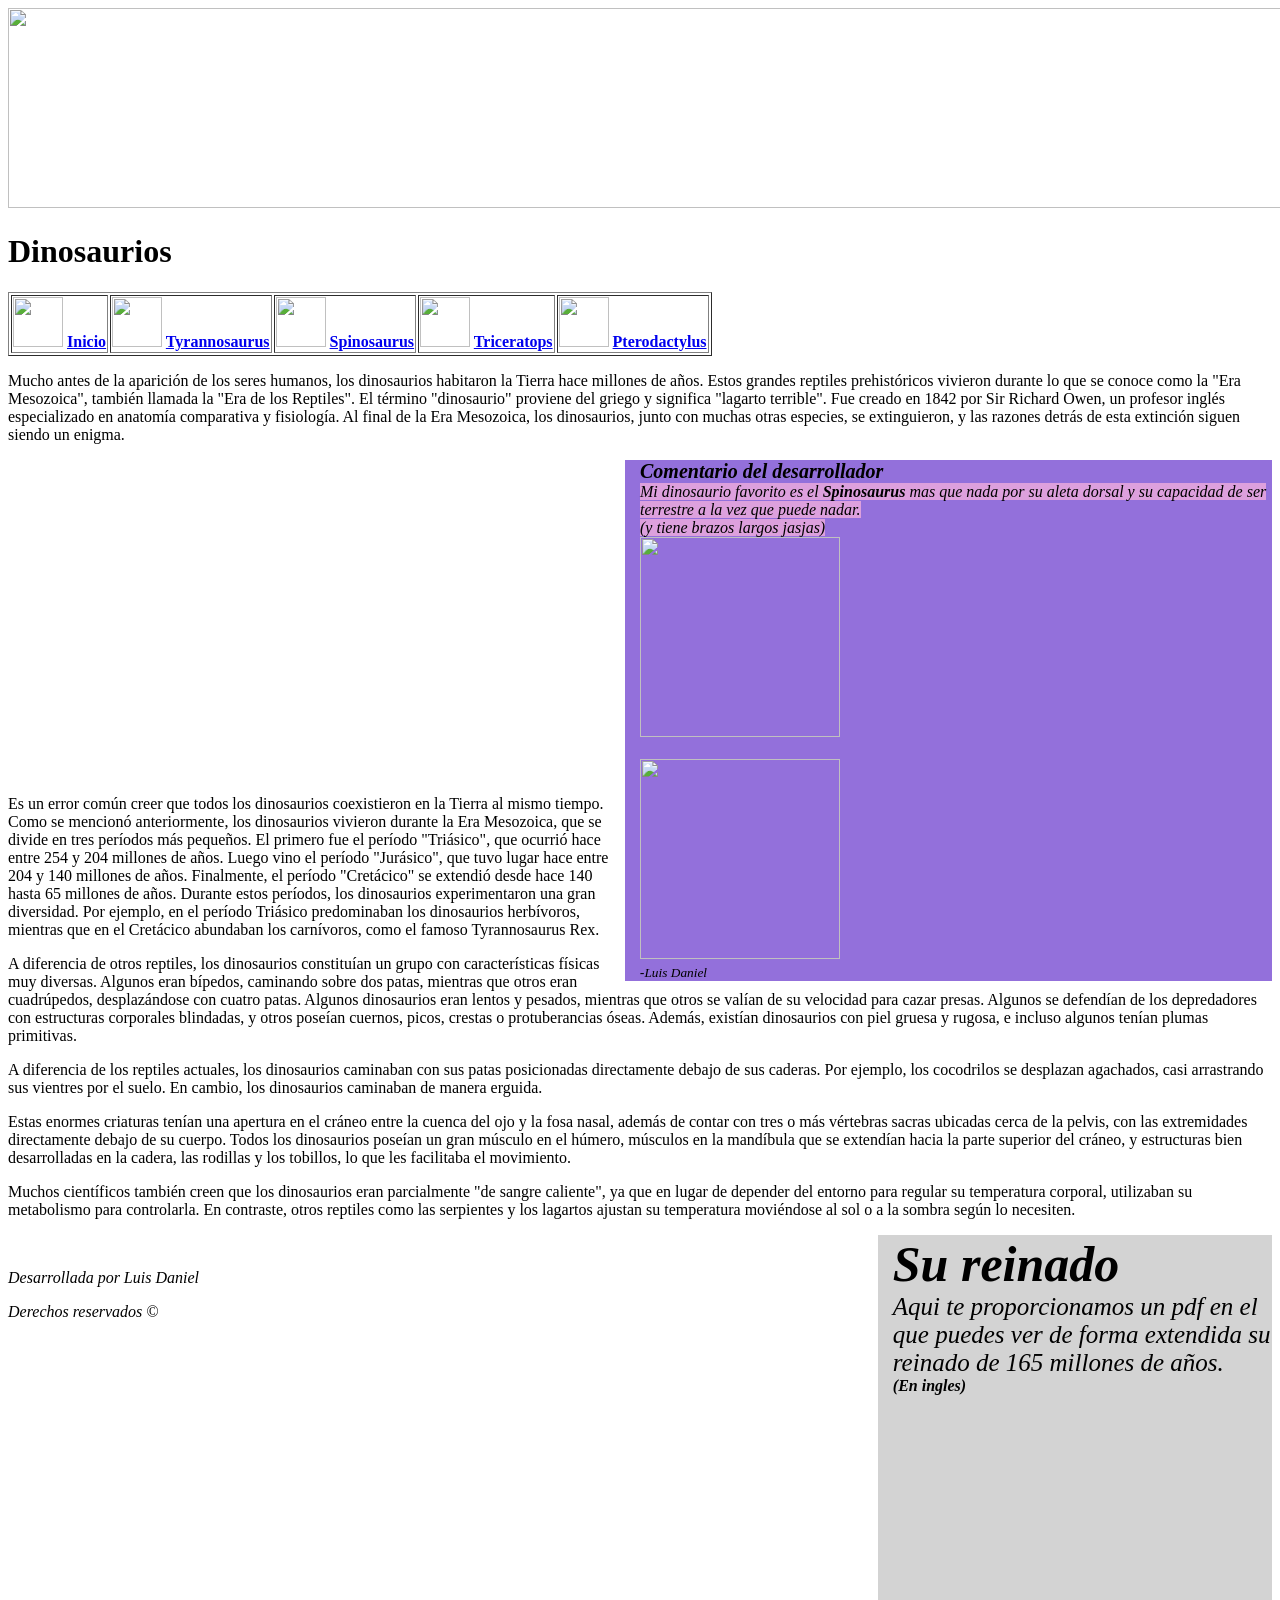
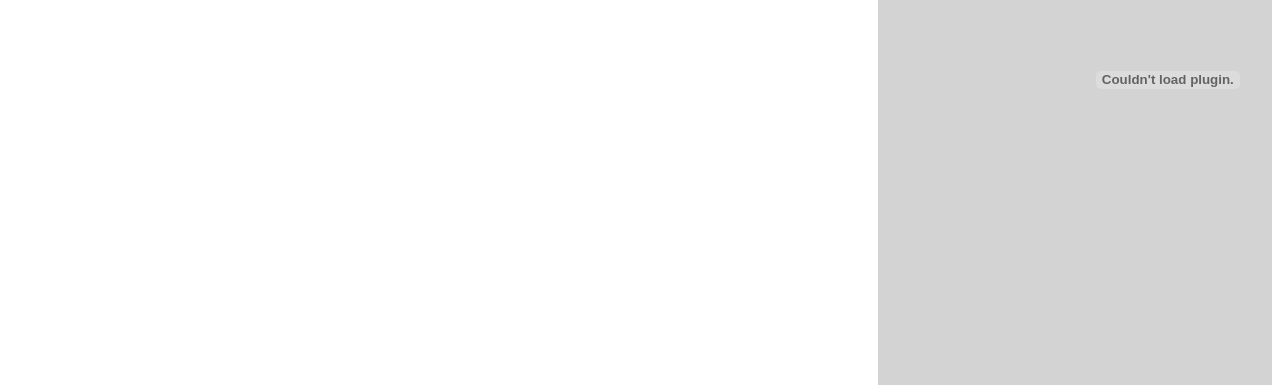
==== index.html @ 296cb5d2 "Actividad_2" ====
<!DOCTYPE html>
<html lang="en">
<head>
    <style>

        aside2 {
        width: 50%;
        padding-left: 15px;
        margin-left: 15px;
        float: right;
        font-style: italic;
        background-color:mediumpurple;
        }

        aside1 {
        width: 30%;
        padding-left: 15px;
        margin-left: 15px;
        float: right;
        font-style: italic;
        background-color: lightgray;
        }

       .Ptera
        {
            background-color: aqua;
        }
        .Trike
        {
            background-color: gold;
        }


        .Tyranno
        {
            background-color: crimson;
        }

        .Spino
        {
            background-color: blueviolet;
        }
        .error
        {
            background-color: brown;
        }
    </style>
    <meta charset="UTF-8">
    <meta name="viewport" content="width=device-width, initial-scale=1.0">
    
    <title>Dinosaurios</title>
</head>

    <img src="Screenshot 2024-08-23 225216.jpg" width="1895" height="200">
<body>

    <header>
        <h1>Dinosaurios</h1>

        <nav>

            <table border="1px" >
                <tr>
                    <th>
                        <img src="Main.png" width="50" height="50">
                        <a href="index.html">Inicio</a>
                    </th>

                    <th>
                        <img src="tyrannosaurus-rex-free-png-images.png" width="50" height="50">
                       <a href="Tyrannosaurus.html">Tyrannosaurus</a>
                    </th>
                    <th>
                        <img src="Spino.png" width="50" height="50" >
                        <a href="Spinosaurus.html">Spinosaurus</a>
                    </th>
                    <th>
                        <img src="Trike.png" width="50" height="50">
                        <a href="Triceratops.html">Triceratops</a>
                    </th>
                    <th>
                        <img src="Ptera.png" width="50" height="50">
                        <a href="Pterodactylus.html">Pterodactylus</a>
                    </th>
                </tr>
               
            </table>
            
            <main>

                <p>
                    Mucho antes de la aparición de los seres humanos, los dinosaurios habitaron la Tierra hace millones de años. Estos grandes reptiles prehistóricos vivieron durante lo que se conoce como la "Era Mesozoica", también llamada la "Era de los Reptiles". El término "dinosaurio" proviene del griego y significa "lagarto terrible". Fue creado en 1842 por Sir Richard Owen, un profesor inglés especializado en anatomía comparativa y fisiología. Al final de la Era Mesozoica, los dinosaurios, junto con muchas otras especies, se extinguieron, y las razones detrás de esta extinción siguen siendo un enigma.
                </p>

                <iframe width="600" height="315" src="https://www.youtube.com/embed/_6SYA6OUrdU?si=Eaju0pKtAET9_5sD" title="YouTube video player" frameborder="0" allow="accelerometer; autoplay; clipboard-write; encrypted-media; gyroscope; picture-in-picture; web-share" referrerpolicy="strict-origin-when-cross-origin" allowfullscreen></iframe> 
                <aside2>
                    <span style="font-size: 20px;"><b>Comentario del desarrollador</b></span>
                    <br><span style="font-size: 15; background-color:plum;">Mi dinosaurio favorito es el <b>Spinosaurus</b> mas que nada por su aleta dorsal y su capacidad de ser terrestre a la vez que puede nadar. 
                        <br>(y tiene brazos largos jasjas)</span>
                    <br><img src="spinos.png" width="200" height="200" alt=""> &nbsp;&nbsp;&nbsp;&nbsp;&nbsp;&nbsp;&nbsp;&nbsp;&nbsp;&nbsp;&nbsp;&nbsp;&nbsp;&nbsp;&nbsp;&nbsp;&nbsp;&nbsp;&nbsp;&nbsp;&nbsp;&nbsp;&nbsp;&nbsp;&nbsp;&nbsp;&nbsp;&nbsp;&nbsp;&nbsp;&nbsp;&nbsp;&nbsp;&nbsp;&nbsp;&nbsp;&nbsp;&nbsp;&nbsp;&nbsp;&nbsp;&nbsp;&nbsp;&nbsp;&nbsp;&nbsp;&nbsp;&nbsp;&nbsp;&nbsp;&nbsp;&nbsp;&nbsp;&nbsp;&nbsp;&nbsp;&nbsp;&nbsp;&nbsp;&nbsp;&nbsp;&nbsp;&nbsp;&nbsp;&nbsp;&nbsp;&nbsp;&nbsp;&nbsp;&nbsp;&nbsp;&nbsp;&nbsp;&nbsp;&nbsp;&nbsp;&nbsp;&nbsp;&nbsp;&nbsp;&nbsp;&nbsp;&nbsp;&nbsp;&nbsp;&nbsp;&nbsp;&nbsp;&nbsp;&nbsp;&nbsp;&nbsp;&nbsp;&nbsp;&nbsp;&nbsp;&nbsp;&nbsp;&nbsp;&nbsp;&nbsp;&nbsp;&nbsp;&nbsp;&nbsp;&nbsp;&nbsp;&nbsp;&nbsp;&nbsp;&nbsp;&nbsp;&nbsp;&nbsp;&nbsp;&nbsp;&nbsp;&nbsp;&nbsp;&nbsp;&nbsp;&nbsp;&nbsp;&nbsp;&nbsp;&nbsp;&nbsp;&nbsp;&nbsp;&nbsp;&nbsp;&nbsp;&nbsp; <img src="spinosa.png"  height="200" width="200">

                    <br><small><b>-</b>Luis Daniel</small>
                </aside2>


                <p>Es un error común creer que todos los dinosaurios coexistieron en la Tierra al mismo tiempo. Como se mencionó anteriormente, los dinosaurios vivieron durante la Era Mesozoica, que se divide en tres períodos más pequeños. El primero fue el período "Triásico", que ocurrió hace entre 254 y 204 millones de años. Luego vino el período "Jurásico", que tuvo lugar hace entre 204 y 140 millones de años. Finalmente, el período "Cretácico" se extendió desde hace 140 hasta 65 millones de años. Durante estos períodos, los dinosaurios experimentaron una gran diversidad. Por ejemplo, en el período Triásico predominaban los dinosaurios herbívoros, mientras que en el Cretácico abundaban los carnívoros, como el famoso Tyrannosaurus Rex.</p>
                

                <p>A diferencia de otros reptiles, los dinosaurios constituían un grupo con características físicas muy diversas. Algunos eran bípedos, caminando sobre dos patas, mientras que otros eran cuadrúpedos, desplazándose con cuatro patas. Algunos dinosaurios eran lentos y pesados, mientras que otros se valían de su velocidad para cazar presas. Algunos se defendían de los depredadores con estructuras corporales blindadas, y otros poseían cuernos, picos, crestas o protuberancias óseas. Además, existían dinosaurios con piel gruesa y rugosa, e incluso algunos tenían plumas primitivas.</p>

                <p>A diferencia de los reptiles actuales, los dinosaurios caminaban con sus patas posicionadas directamente debajo de sus caderas. Por ejemplo, los cocodrilos se desplazan agachados, casi arrastrando sus vientres por el suelo. En cambio, los dinosaurios caminaban de manera erguida.</p>

                <p>Estas enormes criaturas tenían una apertura en el cráneo entre la cuenca del ojo y la fosa nasal, además de contar con tres o más vértebras sacras ubicadas cerca de la pelvis, con las extremidades directamente debajo de su cuerpo. Todos los dinosaurios poseían un gran músculo en el húmero, músculos en la mandíbula que se extendían hacia la parte superior del cráneo, y estructuras bien desarrolladas en la cadera, las rodillas y los tobillos, lo que les facilitaba el movimiento.</p>

                <p>Muchos científicos también creen que los dinosaurios eran parcialmente "de sangre caliente", ya que en lugar de depender del entorno para regular su temperatura corporal, utilizaban su metabolismo para controlarla. En contraste, otros reptiles como las serpientes y los lagartos ajustan su temperatura moviéndose al sol o a la sombra según lo necesiten.</p>

                

                <img src="dinosaurios-australia_0debc1ca_1280x720.jpg" alt="">


                    <aside1>
                        <span style="font-size: 50px;"><b>Su reinado</b></span>
                        <br><span style="font-size: 25px;">Aqui te proporcionamos un pdf en el que puedes ver de forma extendida su reinado de 165 millones de años.</span>
                        <br><b>(En ingles)</b>
                        <embed src="https://www.uc.edu/content/dam/refresh/cont-ed-62/olli/dinosaurs.pdf" width="550" height="570" type="">
                        <p></p>
                    </aside1>
                    <footer>
                      <address>
                        <p>Desarrollada por Luis Daniel</p>
                        <p>Derechos reservados &copy;</p>
                      </address>
        
                    </footer>
                    
        
            </main>

        </nav>
        
    
    </header>
    
</body>
</html>
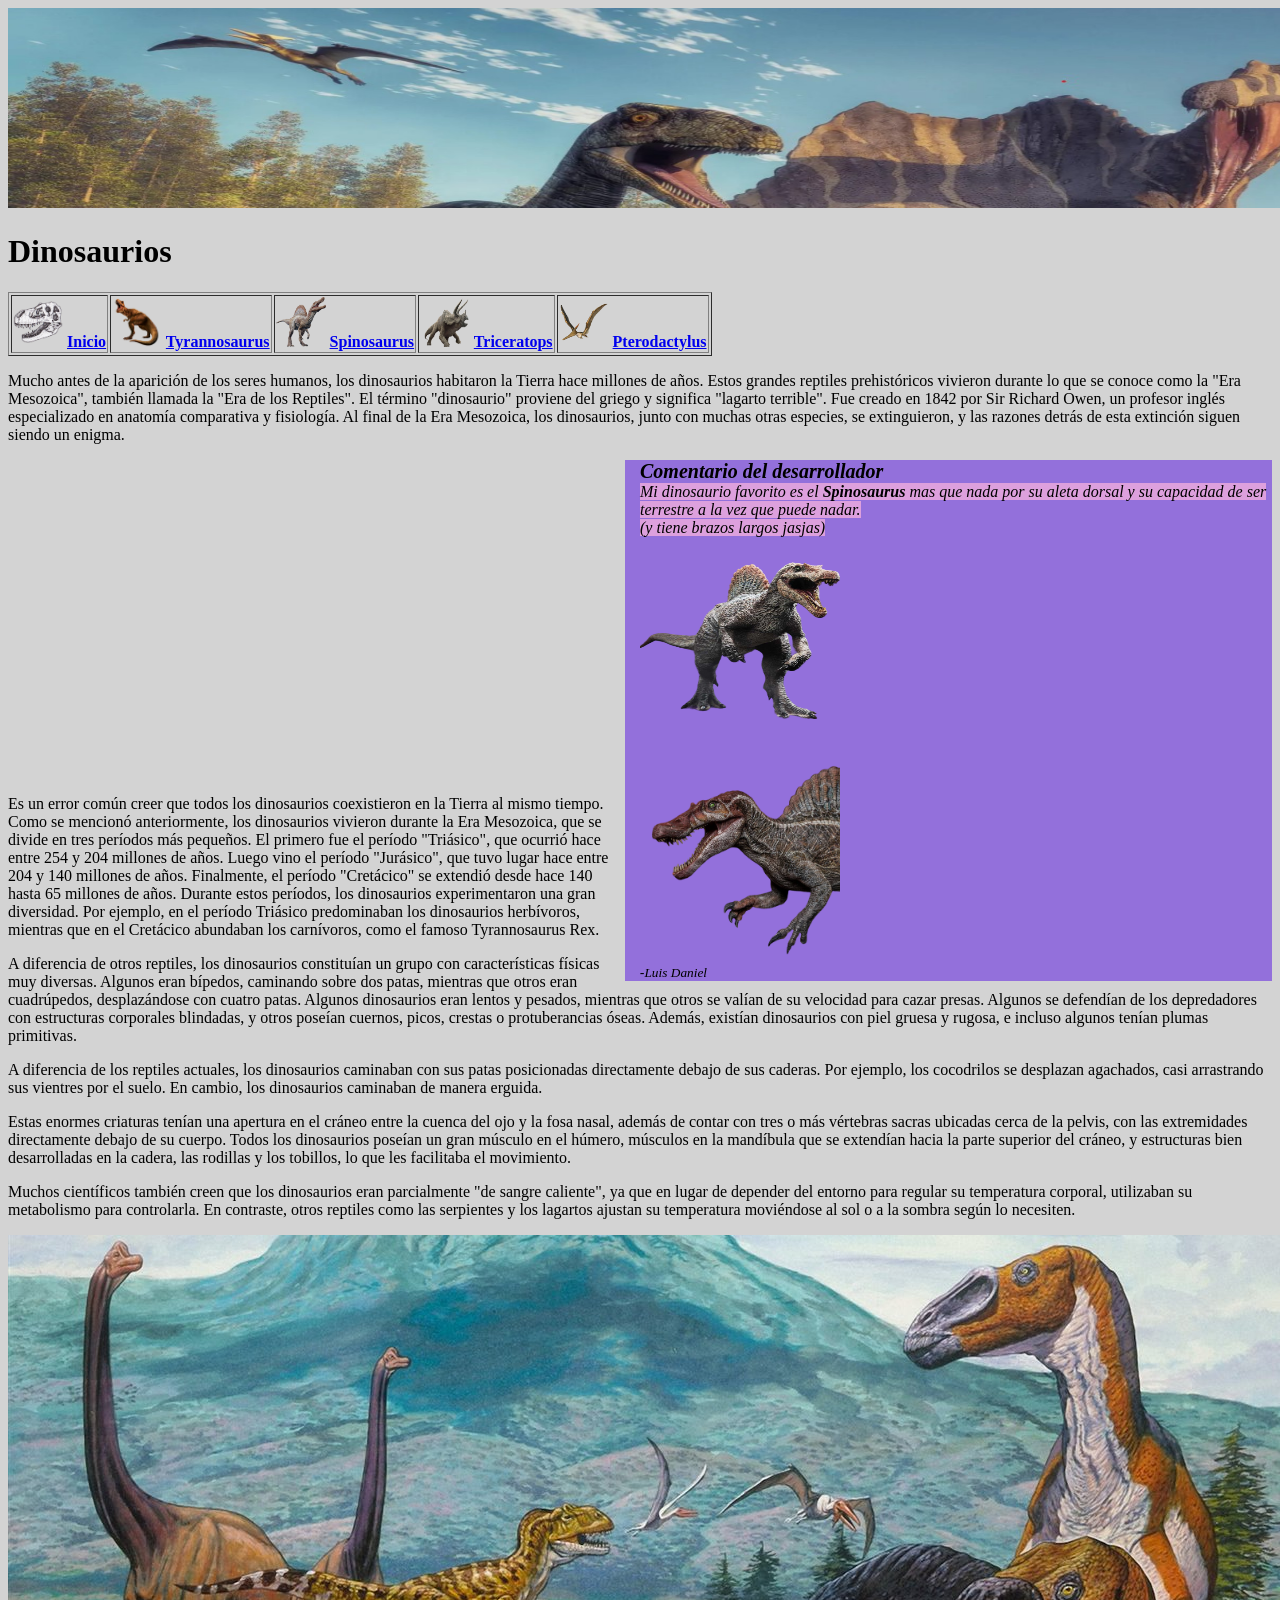
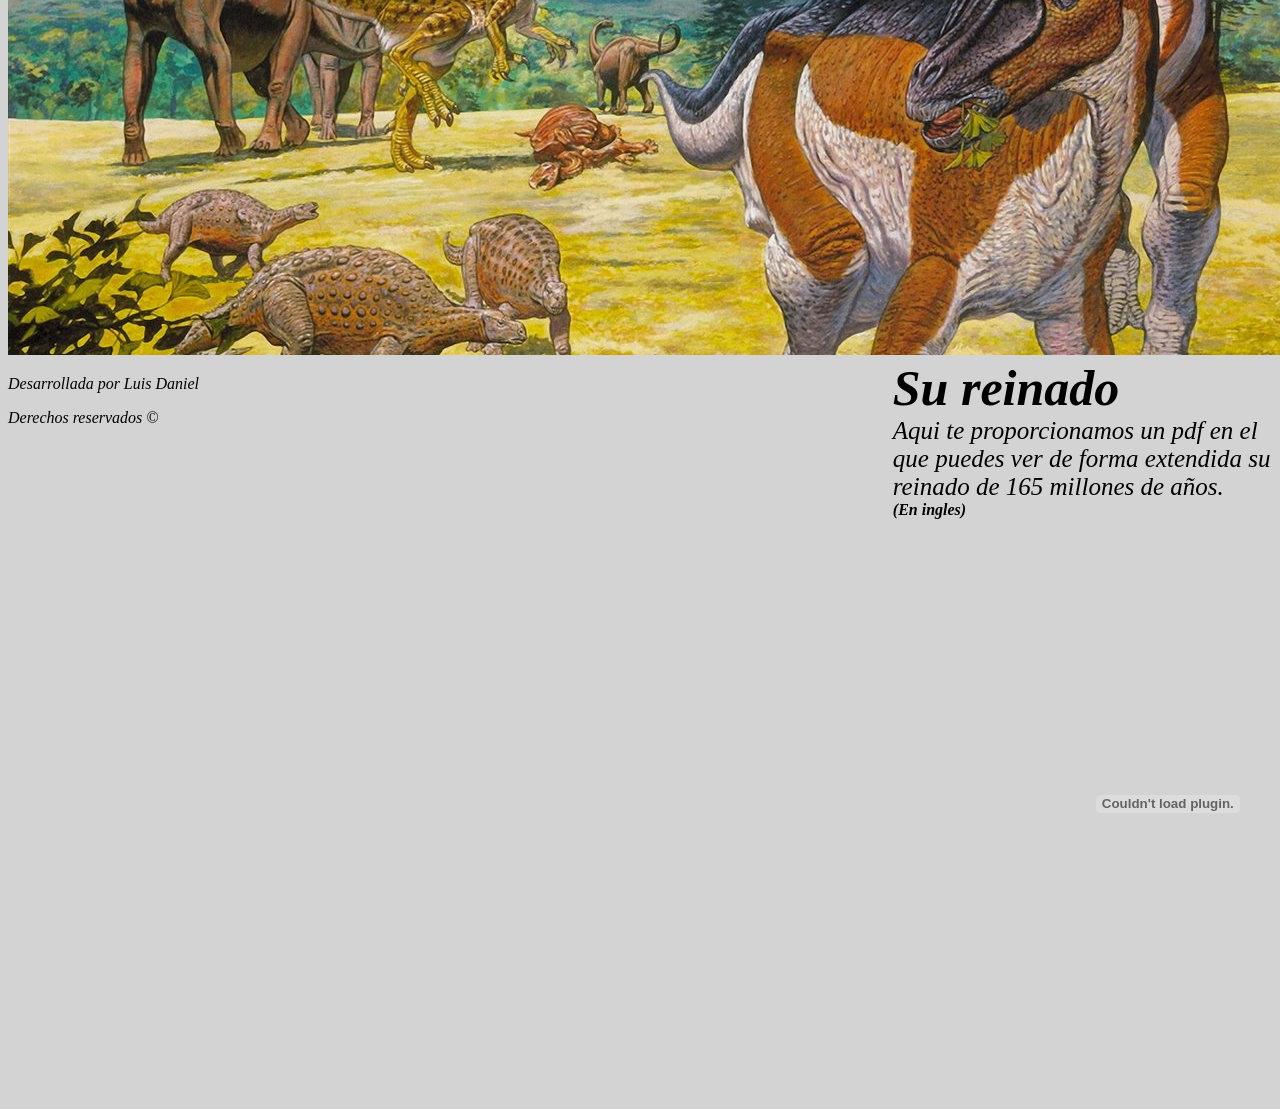
==== commit 410f9aa9: "Agregue CSS" ====
--- a/index.html
+++ b/index.html
@@ -1,50 +1,7 @@
 <!DOCTYPE html>
 <html lang="en">
 <head>
-    <style>
-
-        aside2 {
-        width: 50%;
-        padding-left: 15px;
-        margin-left: 15px;
-        float: right;
-        font-style: italic;
-        background-color:mediumpurple;
-        }
-
-        aside1 {
-        width: 30%;
-        padding-left: 15px;
-        margin-left: 15px;
-        float: right;
-        font-style: italic;
-        background-color: lightgray;
-        }
-
-       .Ptera
-        {
-            background-color: aqua;
-        }
-        .Trike
-        {
-            background-color: gold;
-        }
-
-
-        .Tyranno
-        {
-            background-color: crimson;
-        }
-
-        .Spino
-        {
-            background-color: blueviolet;
-        }
-        .error
-        {
-            background-color: brown;
-        }
-    </style>
+    <link rel="stylesheet" href="style.css">
     <meta charset="UTF-8">
     <meta name="viewport" content="width=device-width, initial-scale=1.0">
     
--- a/style.css
+++ b/style.css
@@ -0,0 +1,48 @@
+body {
+    background-color:lightgray;
+
+
+
+        aside2 {
+        width: 50%;
+        padding-left: 15px;
+        margin-left: 15px;
+        float: right;
+        font-style: italic;
+        background-color:mediumpurple;
+        }
+
+        aside1 {
+        width: 30%;
+        padding-left: 15px;
+        margin-left: 15px;
+        float: right;
+        font-style: italic;
+        background-color: lightgray;
+        }
+
+       .Ptera
+        {
+            background-color: aqua;
+        }
+        .Trike
+        {
+            background-color: gold;
+        }
+
+
+        .Tyranno
+        {
+            background-color: crimson;
+        }
+
+        .Spino
+        {
+            background-color: blueviolet;
+        }
+        .error
+        {
+            background-color: brown;
+        }
+    
+}
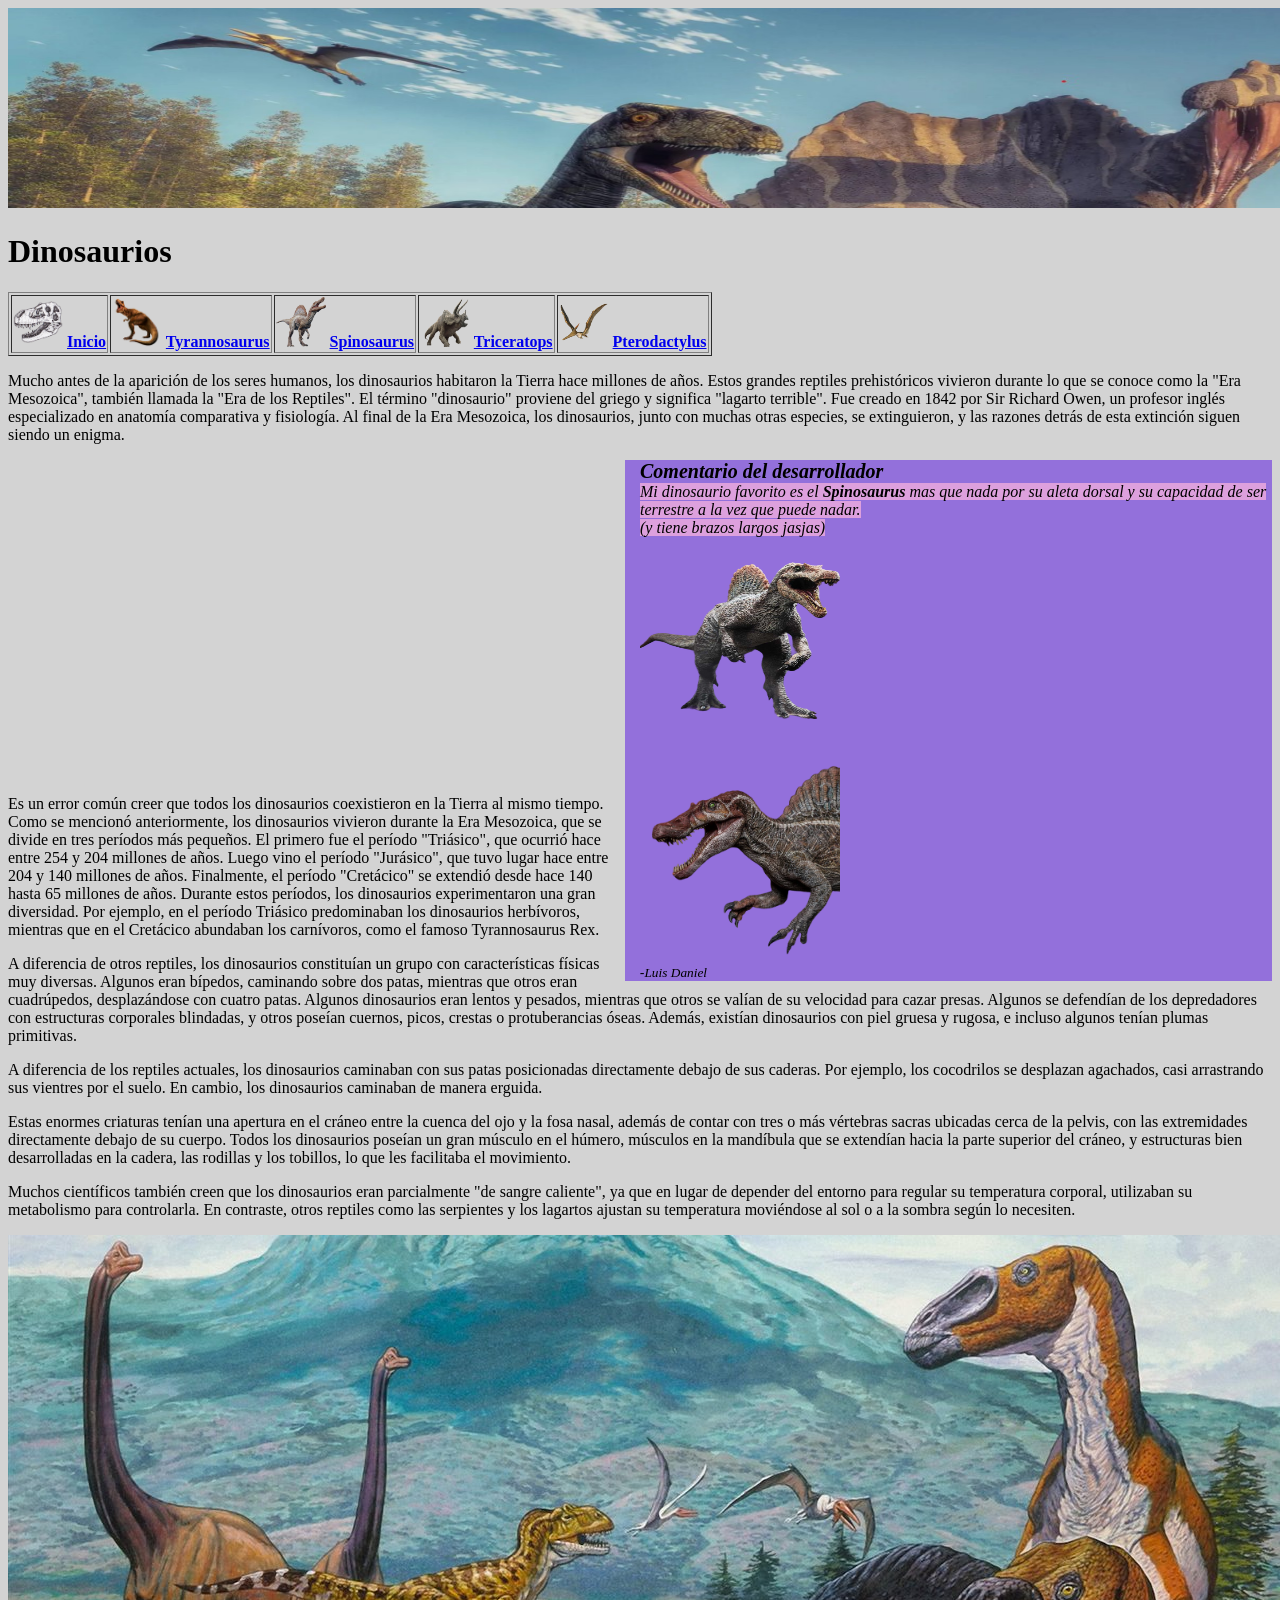
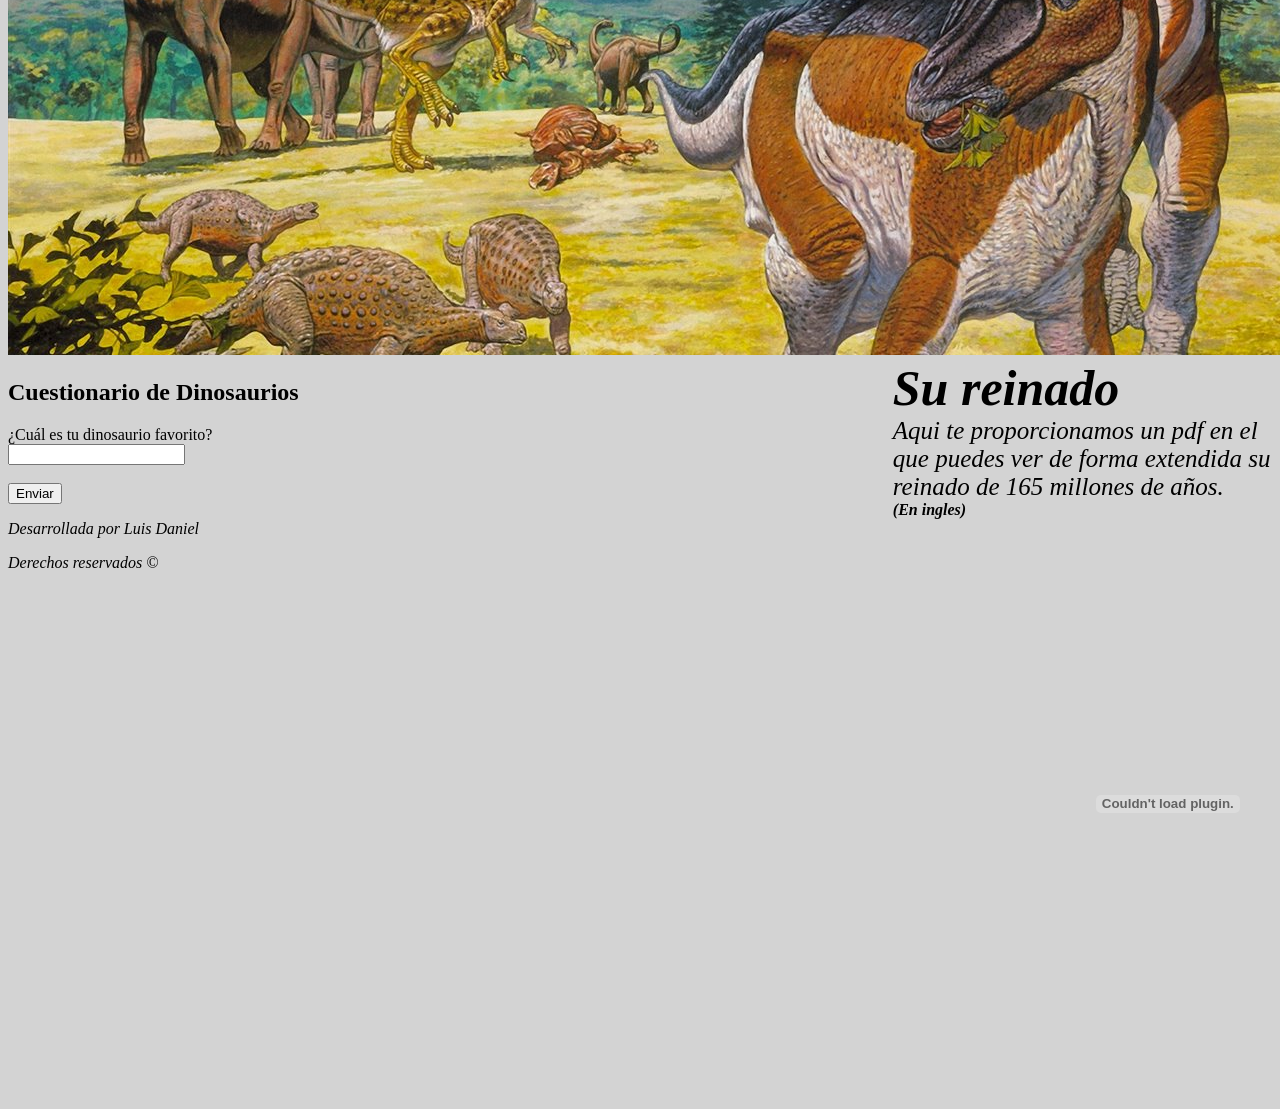
==== commit 01ec9aa1: "Agregue java script" ====
--- a/index.html
+++ b/index.html
@@ -83,6 +83,14 @@
                         <embed src="https://www.uc.edu/content/dam/refresh/cont-ed-62/olli/dinosaurs.pdf" width="550" height="570" type="">
                         <p></p>
                     </aside1>
+
+                    <h1>Cuestionario de Dinosaurios</h1>
+                    <form onsubmit="mostrarRespuesta(); return false;">
+                        <label for="dinosaurio">¿Cuál es tu dinosaurio favorito?</label><br>
+                        <input type="text" id="dinosaurio" name="dinosaurio" required><br><br>
+                        <input type="submit" value="Enviar">
+                    </form>
+
                     <footer>
                       <address>
                         <p>Desarrollada por Luis Daniel</p>
@@ -98,6 +106,7 @@
         
     
     </header>
-    
+
+    <script src="script.js" type="text/JavaScript"></script>
 </body>
 </html>
